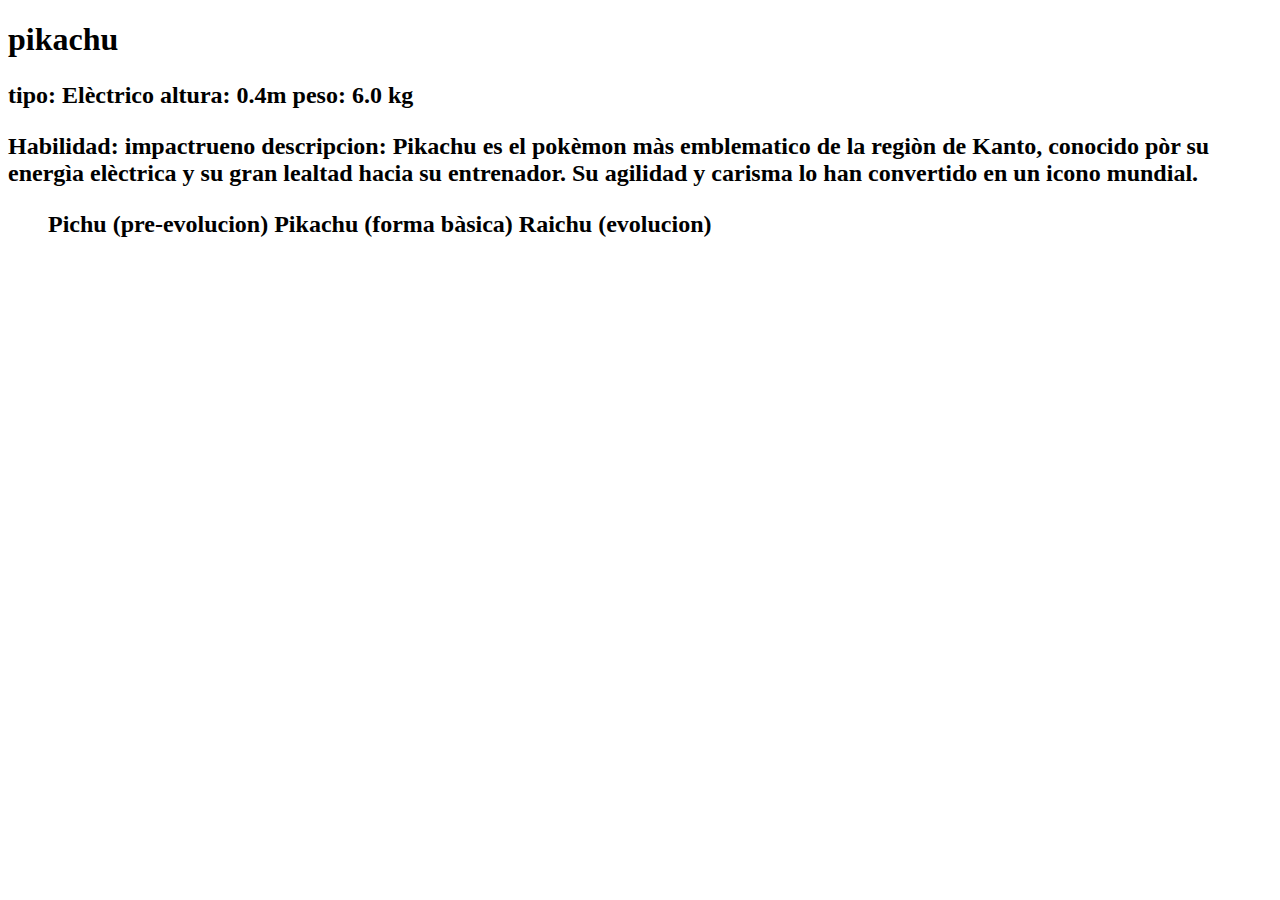
==== Ejercicio2_fichapokemon/index.html @ 21a33a78 "SEGUNDO TRABAJO" ====
<!DOCTYPE html>
<html lang="en">
<head>
    <meta charset="UTF-8">
    <meta name="viewport" content="width=device-width, initial-scale=1.0">
    <title>Ficha de pikachu</title>
</head>
<body>
  <h1>
    pikachu
  </h1> 
</body>
</html>
<h2>
    <p>
        tipo: Elèctrico
        altura: 0.4m 
        peso: 6.0 kg
    </p>
    <p>
        Habilidad: impactrueno
        descripcion: 
        Pikachu es el pokèmon màs emblematico de la regiòn de Kanto, 
        conocido pòr su energìa elèctrica y su gran lealtad hacia su 
        entrenador. Su agilidad y carisma lo han convertido en un 
        icono mundial.  
    </p>
    <p>
        <ul>
            Pichu (pre-evolucion)
            Pikachu (forma bàsica)
            Raichu (evolucion)
        </ul>
    </p>
</h2>
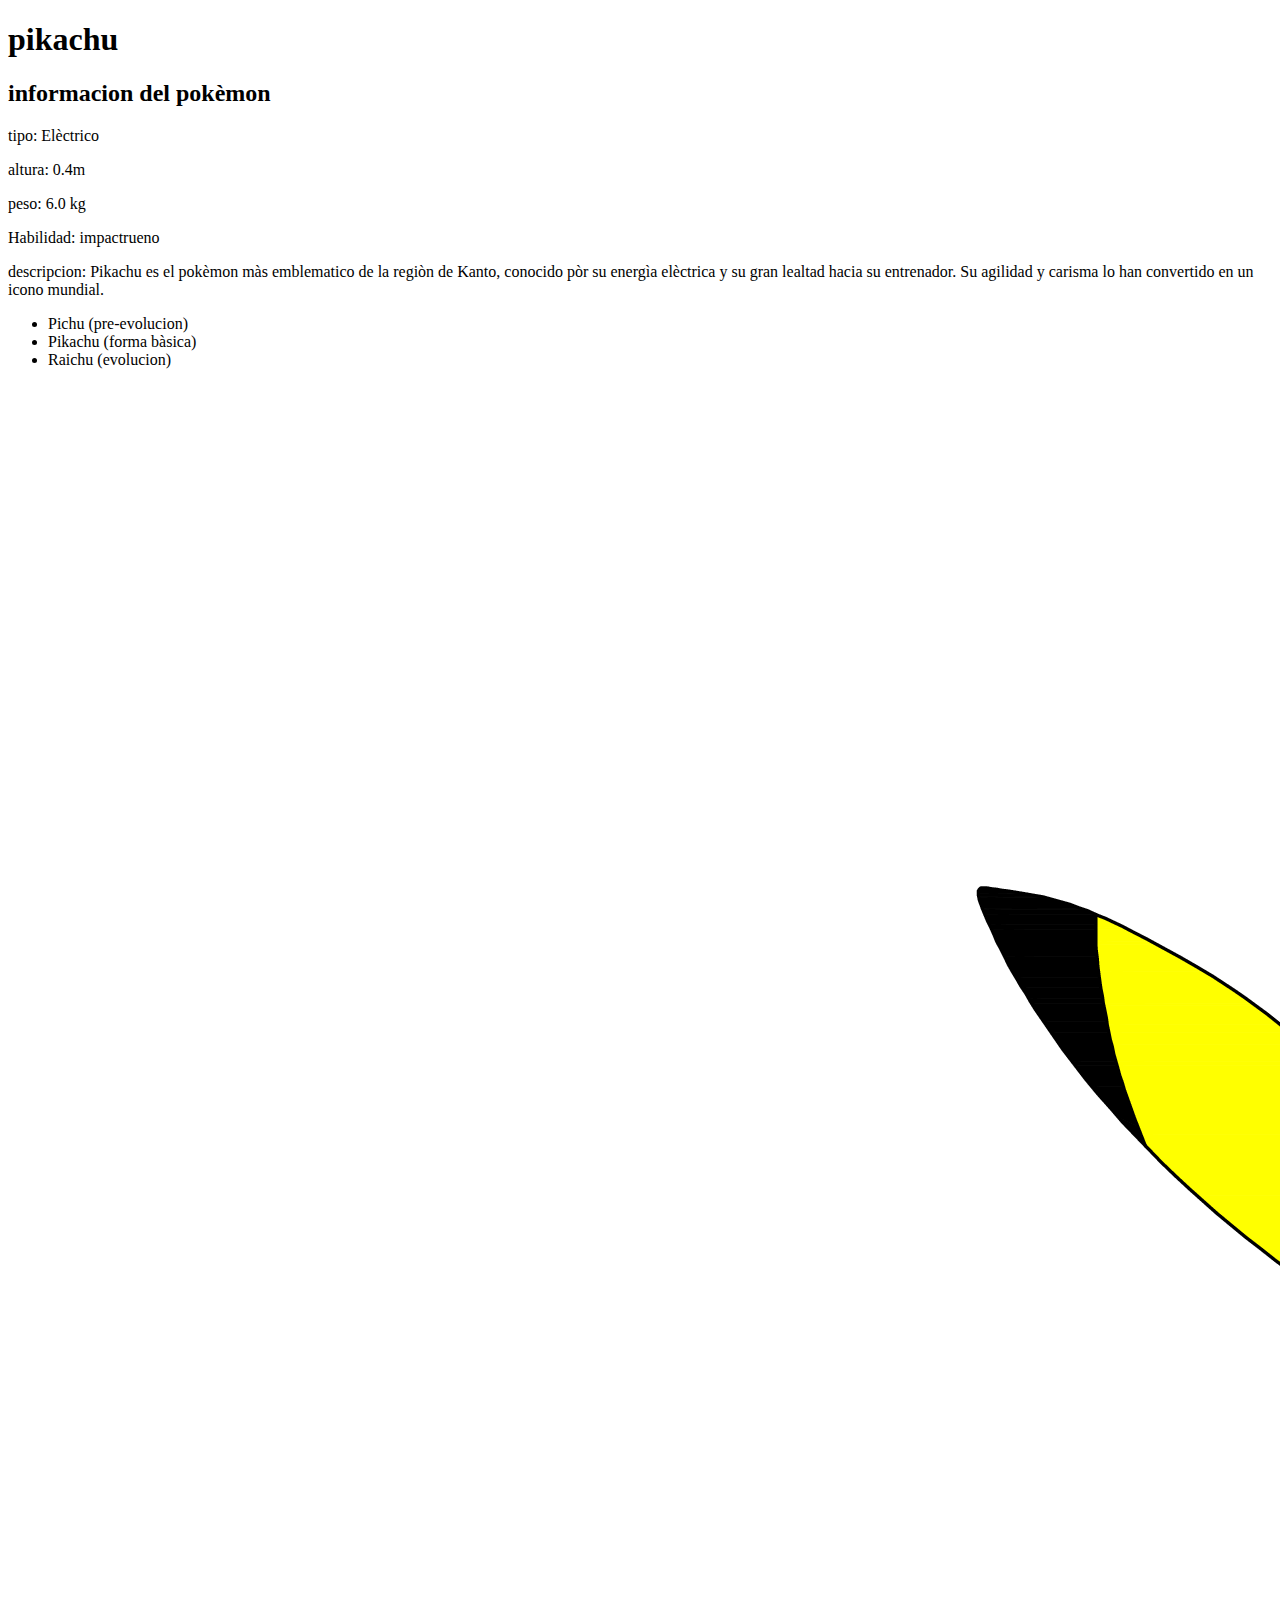
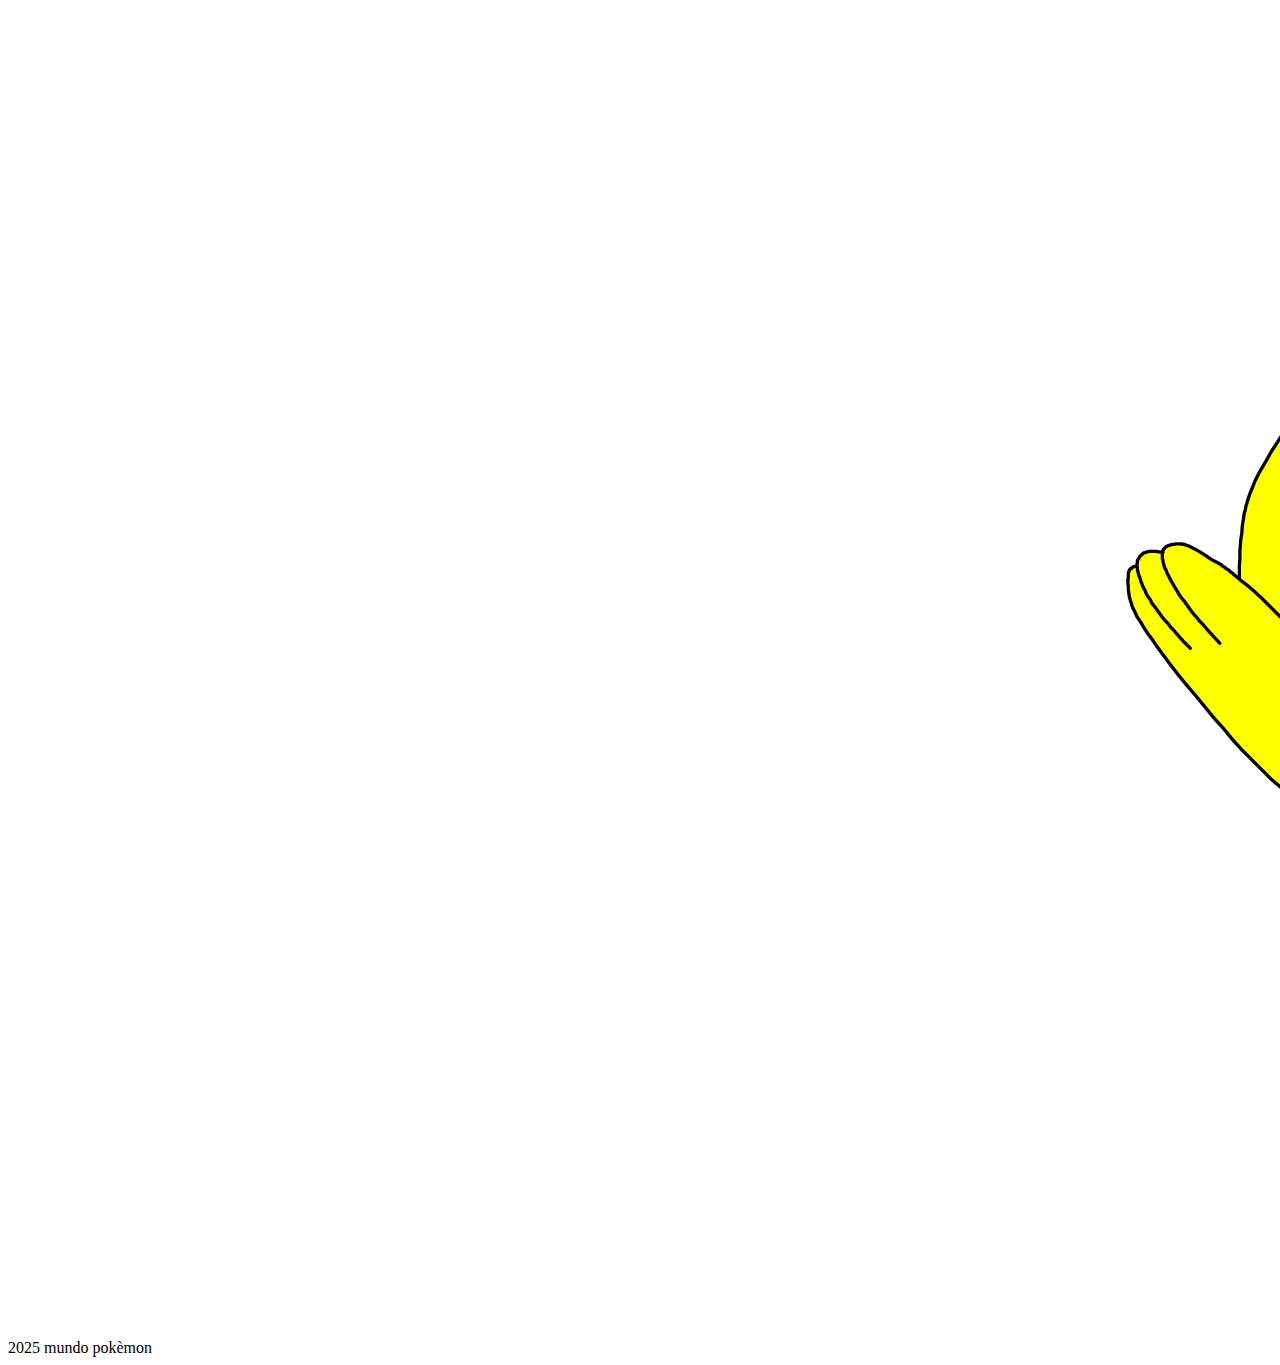
==== commit b5c32bbe: "ejercicio 3" ====
--- a/Ejercicio2_fichapokemon/index.html
+++ b/Ejercicio2_fichapokemon/index.html
@@ -9,27 +9,35 @@
   <h1>
     pikachu
   </h1> 
+
+</html>
+
+<section>
+    <h2>
+    informacion del pokèmon
+    </h2>
+    <p>tipo: Elèctrico</p>
+    <p>altura: 0.4m</p>
+    <p>peso: 6.0 kg</p>
+            
+            
+            
+        <p>Habilidad: impactrueno</p>
+            <p>descripcion: 
+            Pikachu es el pokèmon màs emblematico de la regiòn de Kanto, 
+            conocido pòr su energìa elèctrica y su gran lealtad hacia su 
+            entrenador. Su agilidad y carisma lo han convertido en un 
+            icono mundial.</p>
+        
+        <ul>
+            <li> Pichu (pre-evolucion)</li>
+            <li>Pikachu (forma bàsica)</li>
+            <li> Raichu (evolucion)</li>
+        </ul>
+    
+</section>
+    <img src="Pikachu.png" alt="pikachu sentado">
+    <footer>2025 mundo pokèmon</footer>
+
 </body>
-</html>
-<h2>
-    <p>
-        tipo: Elèctrico
-        altura: 0.4m 
-        peso: 6.0 kg
-    </p>
-    <p>
-        Habilidad: impactrueno
-        descripcion: 
-        Pikachu es el pokèmon màs emblematico de la regiòn de Kanto, 
-        conocido pòr su energìa elèctrica y su gran lealtad hacia su 
-        entrenador. Su agilidad y carisma lo han convertido en un 
-        icono mundial.  
-    </p>
-    <p>
-        <ul>
-            Pichu (pre-evolucion)
-            Pikachu (forma bàsica)
-            Raichu (evolucion)
-        </ul>
-    </p>
-</h2>
+</html>